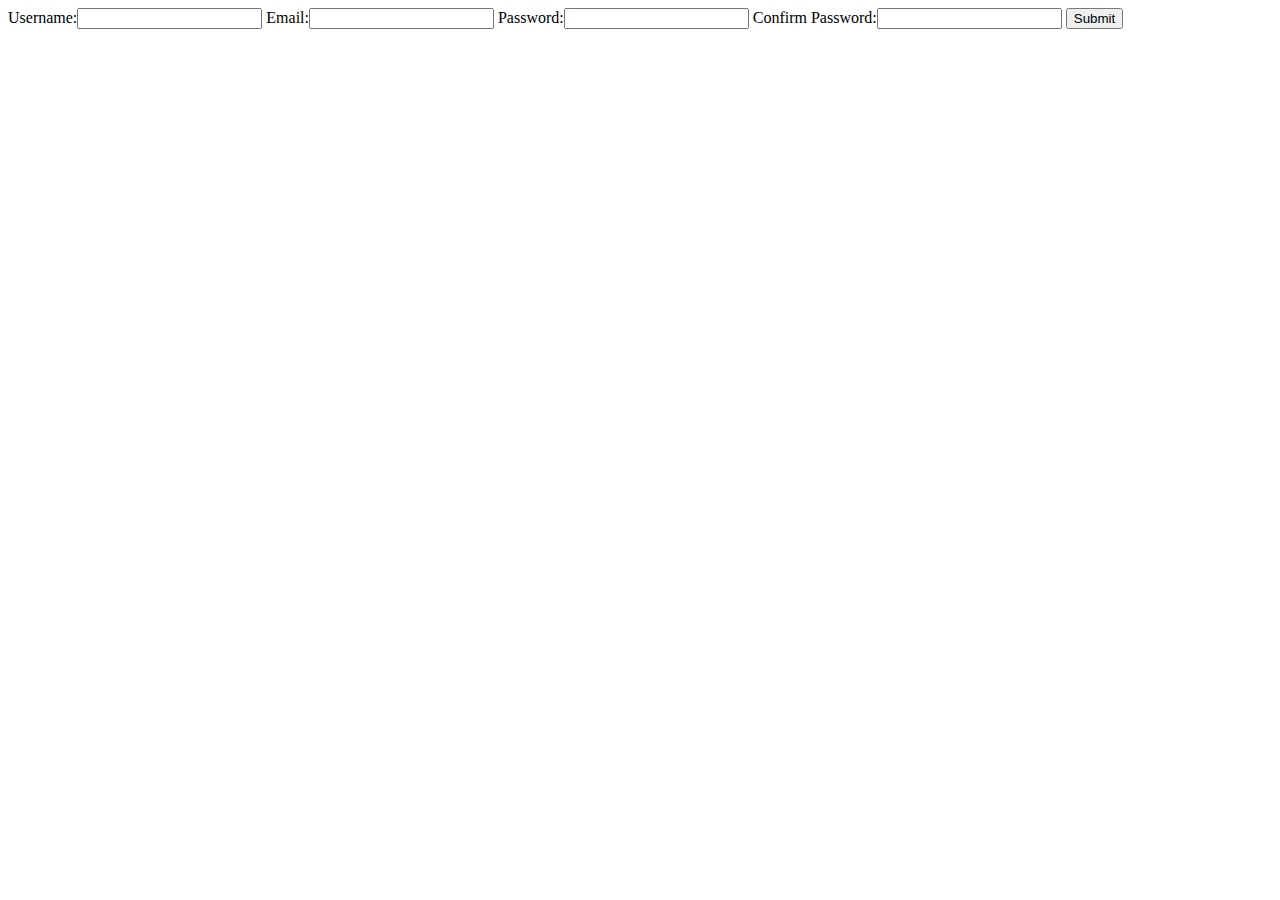
==== src/main/resources/templates/user/add.html @ ab88955b "Completed studio" ====
<!DOCTYPE html>
<html lang="en" xmlns:th="http://www.thymeleaf.org/">
<head>
    <meta charset="UTF-8"/>
    <title></title>
</head>
<body>

<form method="post" action="/user">
    <label>Username:<input type="text" name="username"></label>
    <label>Email:<input type="email" name="email"></label>
    <label>Password:<input type="password" name="password"></label>
    <label>Confirm Password:<input type="password" name="verify"></label>
    <input type="submit" value="Submit">
</form>

</body>
</html>
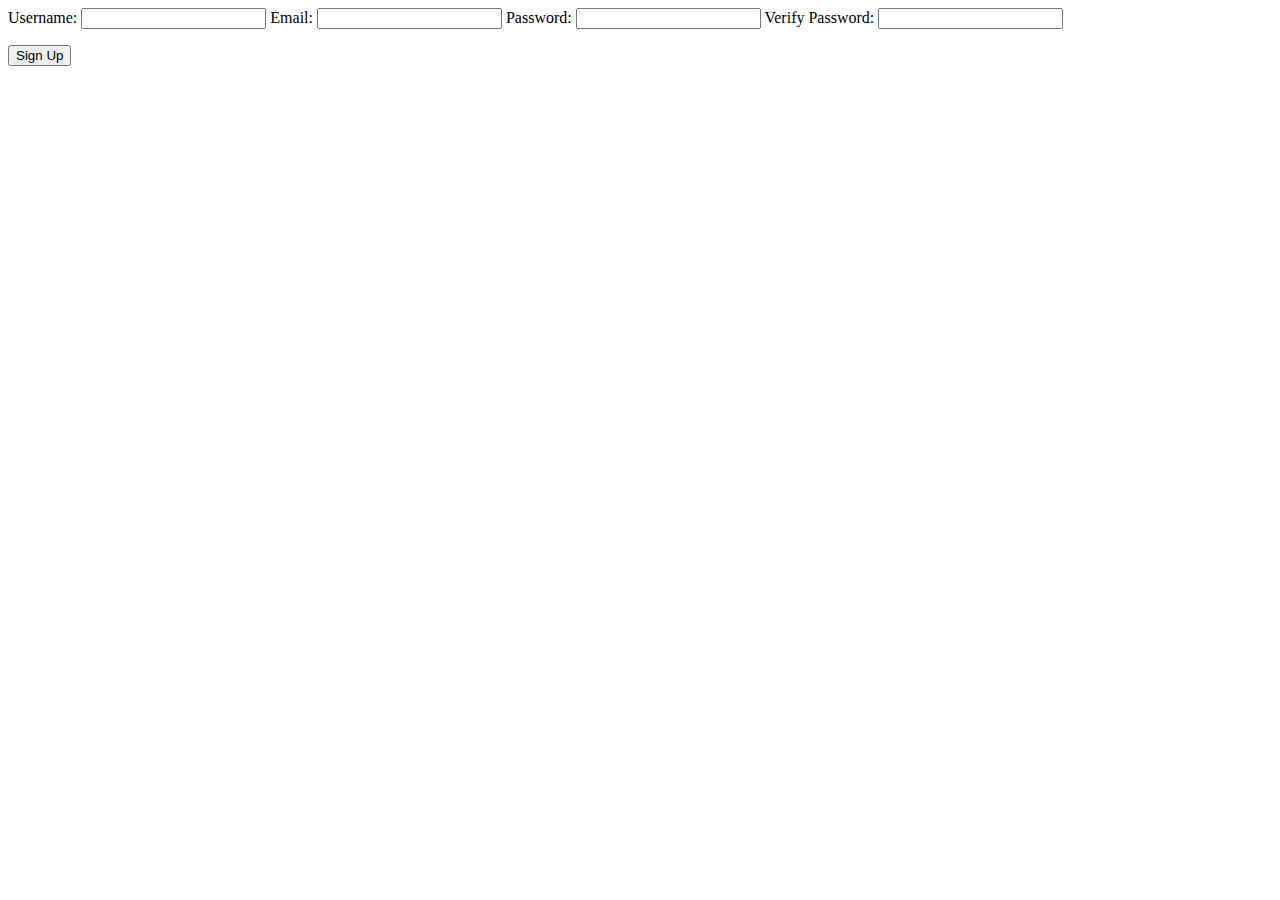
==== commit 811cbcc7: "Partway through studio" ====
--- a/src/main/resources/templates/user/add.html
+++ b/src/main/resources/templates/user/add.html
@@ -1,18 +1,36 @@
 <!DOCTYPE html>
-<html lang="en" xmlns:th="http://www.thymeleaf.org/">
+<html lang="en" xmlns:th = "http://www.thymeleaf.org/">
 <head>
-    <meta charset="UTF-8"/>
-    <title></title>
+    <meta charset="UTF-8">
+    <link href="../static/css/styles.css" th:href="@{/css/styles.css}" rel="stylesheet" />
+    <title>Sign Up</title>
 </head>
 <body>
+    <form method = 'post' th:action="@{/user}">
+        <label>
+            Username:
+            <input type = 'text' name = 'username' th:value="${user.username}">
+        </label>
 
-<form method="post" action="/user">
-    <label>Username:<input type="text" name="username"></label>
-    <label>Email:<input type="email" name="email"></label>
-    <label>Password:<input type="password" name="password"></label>
-    <label>Confirm Password:<input type="password" name="verify"></label>
-    <input type="submit" value="Submit">
-</form>
+        <label>
+            Email:
+            <input name = 'email' th:value="${user.email}">
+        </label>
+
+        <label>
+            Password:
+            <input type = 'password' name = 'password'>
+        </label>
+
+        <label>
+            Verify Password:
+            <input type = 'password' name = 'verify'>
+        </label>
+
+        <p th:text="${error}"></p>
+
+        <input type = 'submit' value = 'Sign Up'>
+    </form>
 
 </body>
 </html>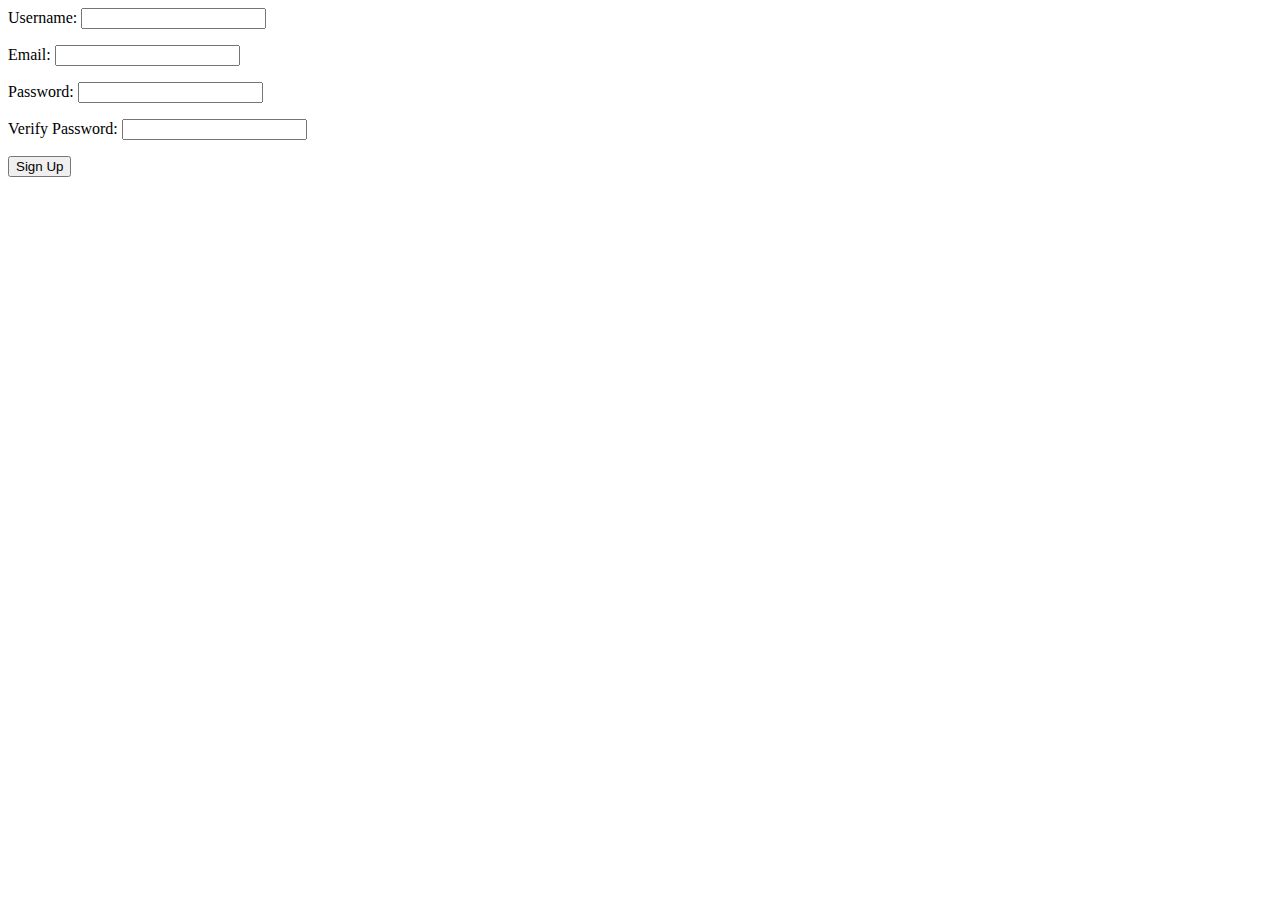
==== commit c769b8b8: "Work on bonus mission" ====
--- a/src/main/resources/templates/user/add.html
+++ b/src/main/resources/templates/user/add.html
@@ -10,21 +10,25 @@
         <label>
             Username:
             <input type = 'text' name = 'username' th:value="${user.username}">
+            <p class="error" th:errors="${user.username}"></p>
         </label>
 
         <label>
             Email:
             <input name = 'email' th:value="${user.email}">
+            <p class="error" th:errors="${user.email}"></p>
         </label>
 
         <label>
             Password:
-            <input type = 'password' name = 'password'>
+            <input type = 'password' name = 'password' th:field="${user.password}">
+            <p class="error" th:errors="${user.password}"></p>
         </label>
 
         <label>
             Verify Password:
-            <input type = 'password' name = 'verify'>
+            <input type = 'password' name = 'verifyPassword' th:field="${user.verifyPassword}">
+            <p class="error" th:errors="${user.verifyPassword}"></p>
         </label>
 
         <p th:text="${error}"></p>
